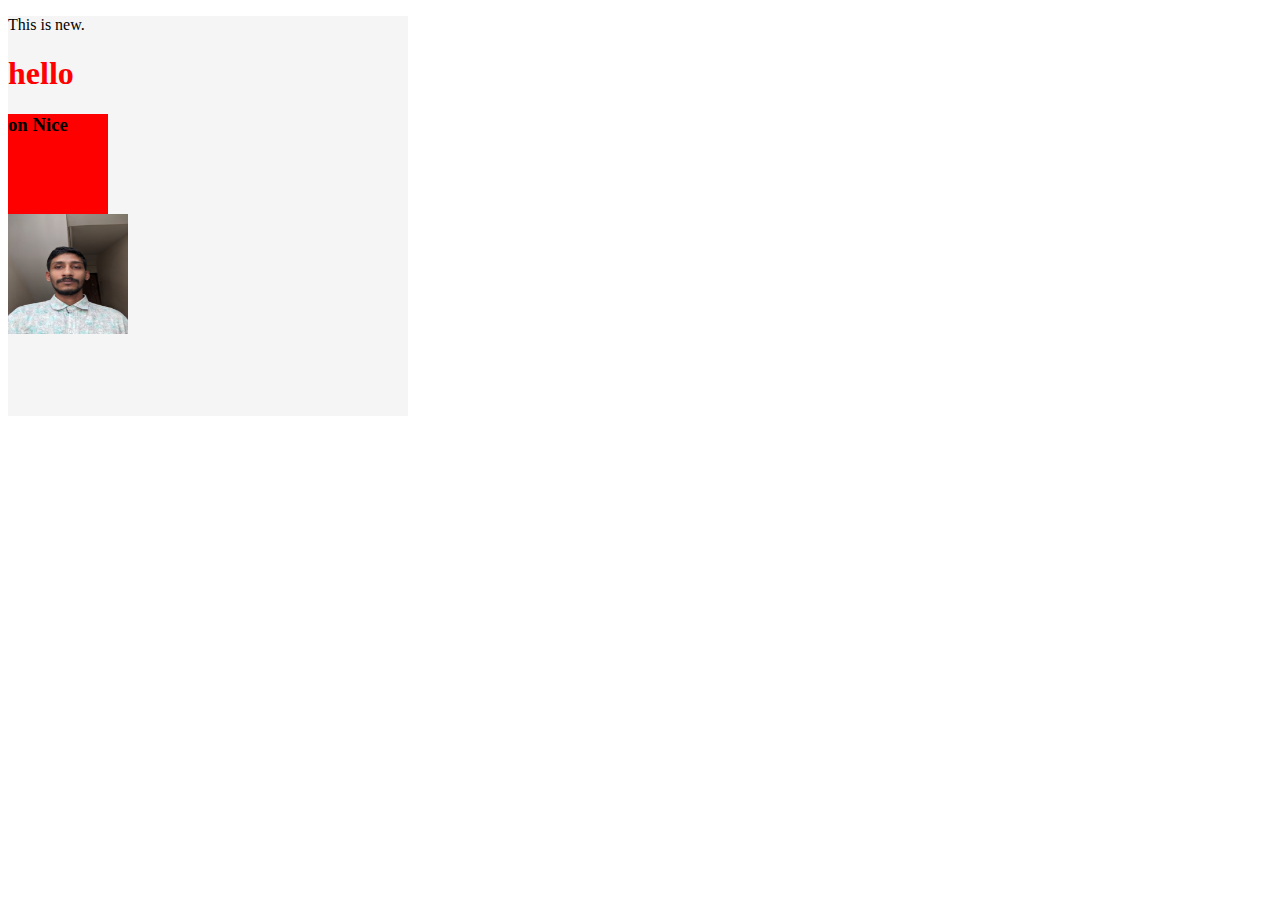
==== new/update.html @ b3a8fdec "dom method and  an new exprience wrhight HTML with java script" ====
<!DOCTYPE html>
<html lang="en">
<head>
    <meta charset="UTF-8">
    <meta name="viewport" content="width=device-width, initial-scale=1.0">
    <title>Document</title>
</head>
<body>

    <div id="div1">
        
    </div>

    <script src="./recent.js"></script>
</body>
</html>
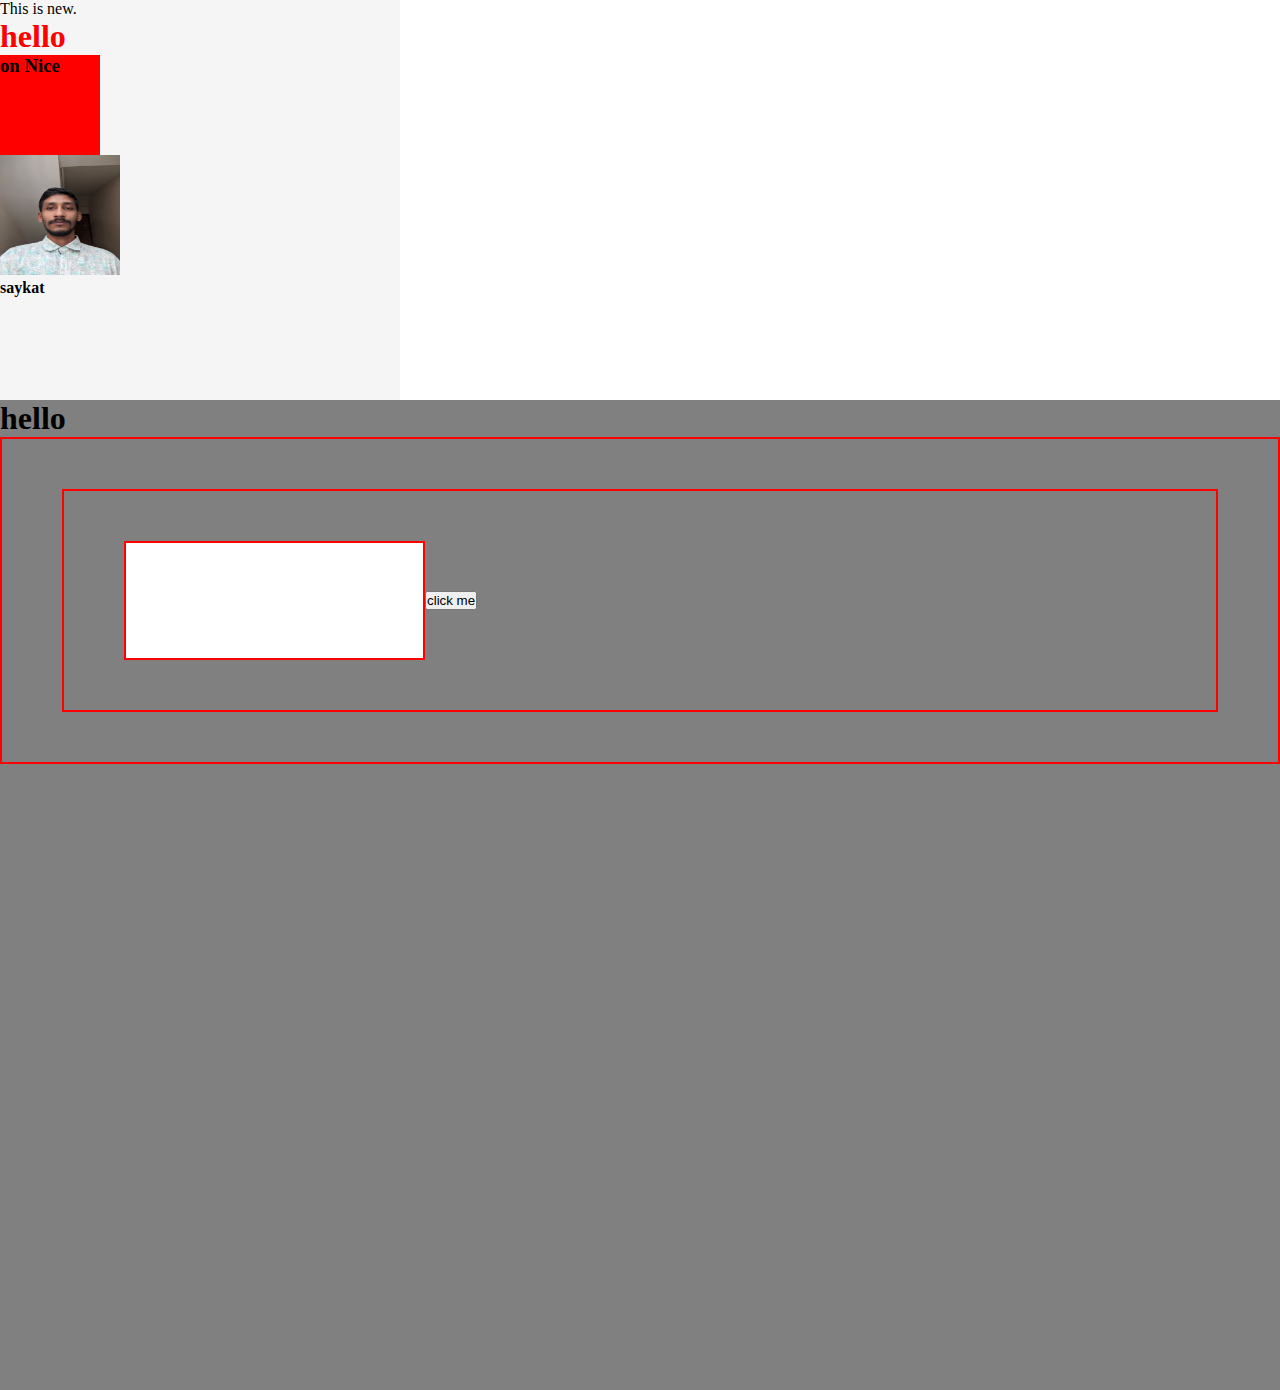
==== commit adf8ca59: "update" ====
--- a/new/update.html
+++ b/new/update.html
@@ -3,14 +3,20 @@
 <head>
     <meta charset="UTF-8">
     <meta name="viewport" content="width=device-width, initial-scale=1.0">
-    <title>Document</title>
+    <title>jsDocument</title>
+    <link rel="stylesheet" href="./style.css">
 </head>
+
 <body>
 
     <div id="div1">
         
     </div>
 
+    <section id="secndSection">
+        
+    </section>
+
     <script src="./recent.js"></script>
 </body>
 </html>--- a/new/style.css
+++ b/new/style.css
@@ -0,0 +1,21 @@
+*{
+    margin: 0;
+    padding: 0;
+    box-sizing: border-box;
+}
+.section2nd{
+    width: 100%;
+    height: 110vh;
+    background-color: aliceblue;
+}
+.flexbox{
+    width: 100%;
+    height: 100%;
+    background: gray;
+    align-items: center;
+    justify-content: center;
+}
+.formBox{
+    padding: 50px 60px;
+    border: 2px solid red;
+}